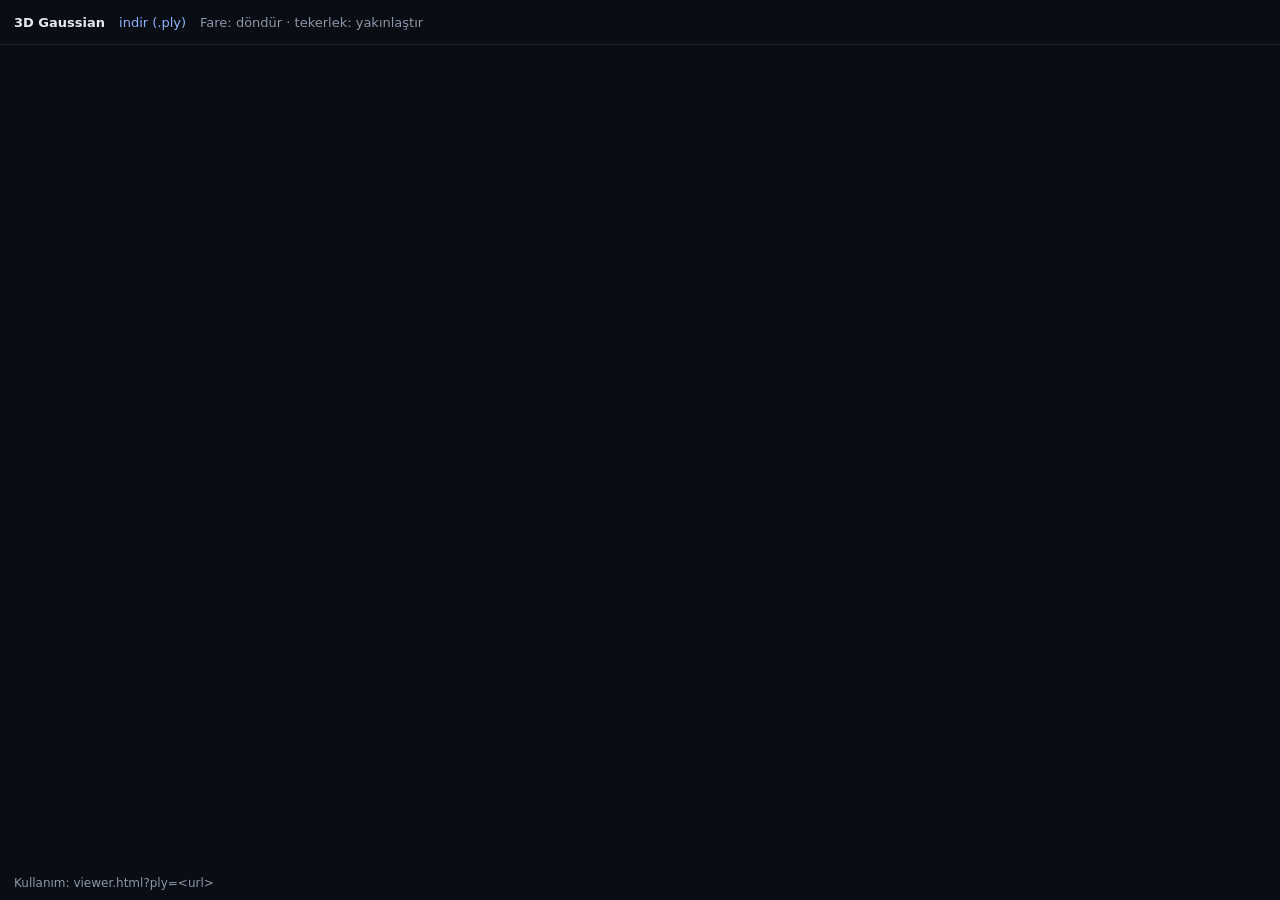
==== splatflow/static/viewer.html @ 4c34da3e "Trivecta: video-to-3D Gaussian Splatting studio + SplatFlow web pipeline" ====
<!DOCTYPE html>
<html lang="tr">
<head>
<meta charset="utf-8" />
<meta name="viewport" content="width=device-width, initial-scale=1" />
<title>3D Gaussian Viewer</title>
<script type="importmap">
{ "imports": { "three": "/static/vendor/three.module.js" } }
</script>
<style>
  html, body { margin: 0; height: 100%; background: #0a0d13; color: #e6e9ef;
    font-family: system-ui, "Segoe UI", Roboto, sans-serif; }
  #bar { position: absolute; top: 0; left: 0; right: 0; height: 44px; display: flex;
    gap: 14px; align-items: center; padding: 0 14px; border-bottom: 1px solid #1b2330;
    font-size: 13px; z-index: 5; background: #0a0d13; }
  #bar a { color: #8fb4ff; cursor: pointer; }
  #view { position: absolute; inset: 44px 0 0 0; }
  #note { position: absolute; bottom: 10px; left: 14px; color: #8b96a8; font-size: 12px; z-index: 5; }
</style>
</head>
<body>
<div id="bar">
  <strong>3D Gaussian</strong>
  <a id="dl" download>indir (.ply)</a>
  <span style="color:#8b96a8">Fare: döndür · tekerlek: yakınlaştır</span>
</div>
<div id="view"></div>
<div id="note">Yükleniyor...</div>
<script type="module">
const q = new URLSearchParams(location.search);
const ply = q.get("ply");
const note = document.getElementById("note");
const holder = document.getElementById("view");
if (ply) document.getElementById("dl").href = ply;

async function run() {
  if (!ply) { note.textContent = "Kullanım: viewer.html?ply=<url>"; return; }
  try {
    const GS = await import("/static/vendor/gs3d.module.js");
    const viewer = new GS.Viewer({
      cameraUp: [0, -1, 0],
      initialCameraPosition: [-1, -2, 3],
      initialCameraLookAt: [0, 0, 0],
      sharedMemoryForWorkers: false,
    });
    await viewer.addSplatScene(ply, { splatAlphaRemovalThreshold: 5, showLoadingUI: true });
    viewer.start();
    note.textContent = "Hazır. Fareyle gezin.";
    return;
  } catch (e) { console.warn("GS3D failed", e); }
  note.textContent = "Splat görüntüleyici yüklenemedi, nokta bulutu gösteriliyor.";
  try {
    const THREE = await import("/static/vendor/three.module.js");
    const { PLYLoader } = await import("/static/vendor/PLYLoader.js");
    const { OrbitControls } = await import("/static/vendor/OrbitControls.js");
    holder.innerHTML = "";
    const scene = new THREE.Scene();
    const cam = new THREE.PerspectiveCamera(55, holder.clientWidth / holder.clientHeight, 0.01, 100);
    const rn = new THREE.WebGLRenderer({ antialias: true });
    rn.setSize(holder.clientWidth, holder.clientHeight);
    holder.appendChild(rn.domElement);
    const ctl = new OrbitControls(cam, rn.domElement);
    const g = await new Promise((res, rej) => new PLYLoader().load(ply, res, undefined, rej));
    g.computeBoundingSphere();
    const c = g.boundingSphere.center, r = g.boundingSphere.radius || 1;
    const n = g.attributes.position.count, col = new Float32Array(n * 3), SH = 0.28209479177387814;
    const f0 = g.attributes.f_dc_0, f1 = g.attributes.f_dc_1, f2 = g.attributes.f_dc_2;
    if (f0 && f1 && f2) for (let i = 0; i < n; i++) {
      col[i*3] = Math.min(1, Math.max(0, 0.5 + SH*f0.getX(i)));
      col[i*3+1] = Math.min(1, Math.max(0, 0.5 + SH*f1.getX(i)));
      col[i*3+2] = Math.min(1, Math.max(0, 0.5 + SH*f2.getX(i)));
    }
    g.setAttribute("color", new THREE.BufferAttribute(col, 3));
    scene.add(new THREE.Points(g, new THREE.PointsMaterial({ size: r/260, vertexColors: true, sizeAttenuation: true, transparent: true, opacity: 0.95 })));
    cam.position.set(c.x + r, c.y + r*0.6, c.z + r*1.4);
    ctl.target.copy(c); ctl.update();
    (function loop(){ requestAnimationFrame(loop); ctl.update(); rn.render(scene, cam); })();
  } catch (e) { note.textContent = "Görüntüleyici yüklenemedi: " + e; }
}
run();
</script>
</body>
</html>
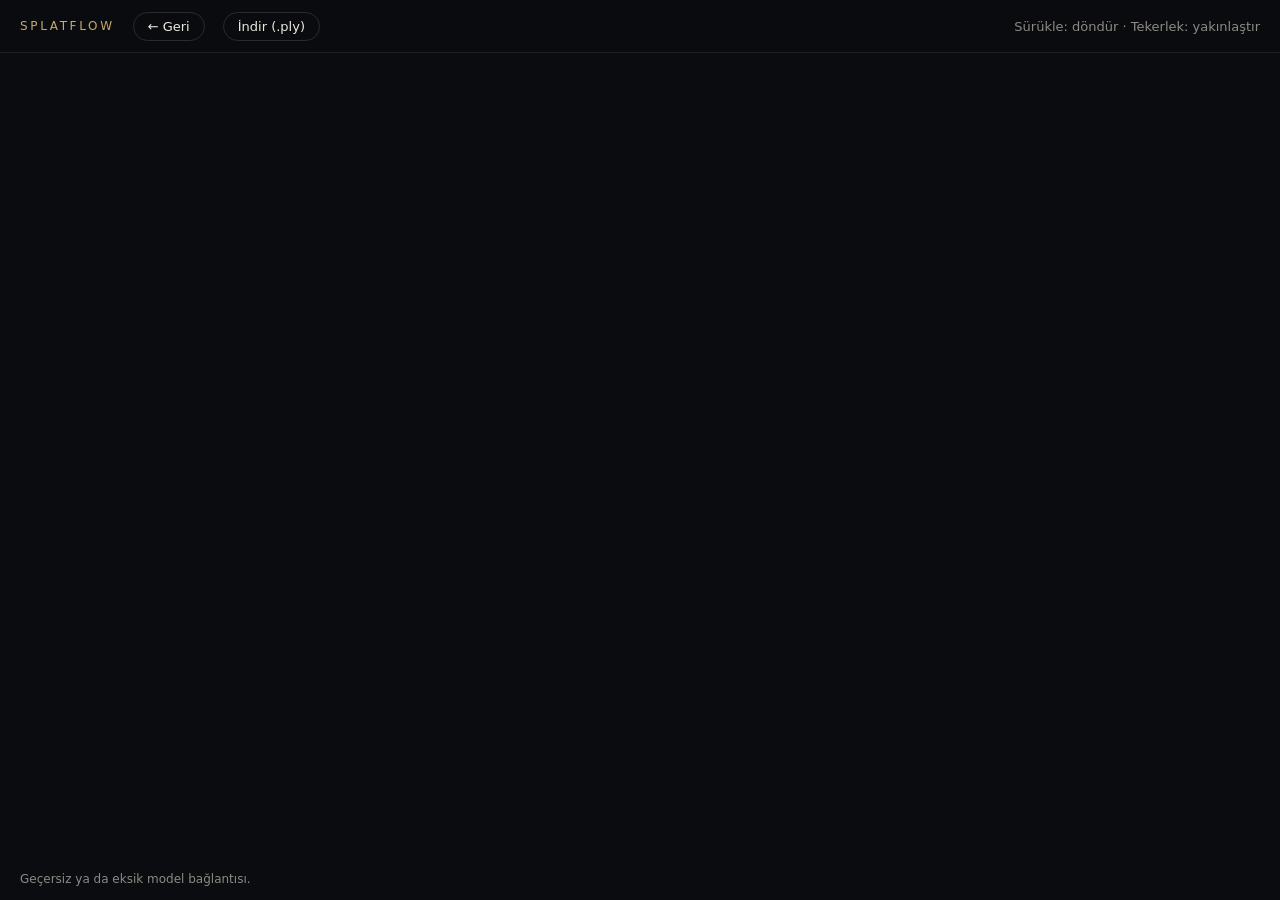
==== commit 3e6d81a2: "SplatFlow: secure tunnel access, refined web UI, plug-and-play setup - Access key link (?k=) exchang" ====
--- a/splatflow/static/viewer.html
+++ b/splatflow/static/viewer.html
@@ -8,33 +8,40 @@
 { "imports": { "three": "/static/vendor/three.module.js" } }
 </script>
 <style>
-  html, body { margin: 0; height: 100%; background: #0a0d13; color: #e6e9ef;
-    font-family: system-ui, "Segoe UI", Roboto, sans-serif; }
-  #bar { position: absolute; top: 0; left: 0; right: 0; height: 44px; display: flex;
-    gap: 14px; align-items: center; padding: 0 14px; border-bottom: 1px solid #1b2330;
-    font-size: 13px; z-index: 5; background: #0a0d13; }
-  #bar a { color: #8fb4ff; cursor: pointer; }
-  #view { position: absolute; inset: 44px 0 0 0; }
-  #note { position: absolute; bottom: 10px; left: 14px; color: #8b96a8; font-size: 12px; z-index: 5; }
+  html, body { margin: 0; height: 100%; background: #0b0c0f; color: #ece9e2;
+    font-family: "Inter", system-ui, "Segoe UI", Roboto, sans-serif; }
+  #bar { position: absolute; top: 0; left: 0; right: 0; height: 52px; display: flex;
+    gap: 18px; align-items: center; padding: 0 20px; border-bottom: 1px solid #1f2024;
+    font-size: 13px; z-index: 5; background: rgba(11,12,15,.86); backdrop-filter: blur(10px); }
+  #bar strong { font-weight: 500; letter-spacing: .22em; font-size: 12px; color: #c8a96a; }
+  #bar a { color: #ece9e2; text-decoration: none; border: 1px solid #2a2b30; border-radius: 999px;
+    padding: 6px 14px; cursor: pointer; }
+  #bar a:hover { border-color: #c8a96a; color: #c8a96a; }
+  #bar .hint { color: #8c8a85; margin-left: auto; }
+  #view { position: absolute; inset: 52px 0 0 0; }
+  #note { position: absolute; bottom: 14px; left: 20px; color: #8c8a85; font-size: 12px; z-index: 5; }
 </style>
 </head>
 <body>
 <div id="bar">
-  <strong>3D Gaussian</strong>
-  <a id="dl" download>indir (.ply)</a>
-  <span style="color:#8b96a8">Fare: döndür · tekerlek: yakınlaştır</span>
+  <strong>SPLATFLOW</strong>
+  <a href="/">← Geri</a>
+  <a id="dl" download>İndir (.ply)</a>
+  <span class="hint">Sürükle: döndür · Tekerlek: yakınlaştır</span>
 </div>
 <div id="view"></div>
 <div id="note">Yükleniyor...</div>
 <script type="module">
 const q = new URLSearchParams(location.search);
-const ply = q.get("ply");
+const raw = q.get("ply") || "";
+// only our own result files: blocks javascript:/external URLs
+const ply = /^\/files\/[0-9a-f]{10}\/result\/(splat|mesh)\.ply$/.test(raw) ? raw : null;
 const note = document.getElementById("note");
 const holder = document.getElementById("view");
 if (ply) document.getElementById("dl").href = ply;
 
 async function run() {
-  if (!ply) { note.textContent = "Kullanım: viewer.html?ply=<url>"; return; }
+  if (!ply) { note.textContent = "Geçersiz ya da eksik model bağlantısı."; return; }
   try {
     const GS = await import("/static/vendor/gs3d.module.js");
     const viewer = new GS.Viewer({
